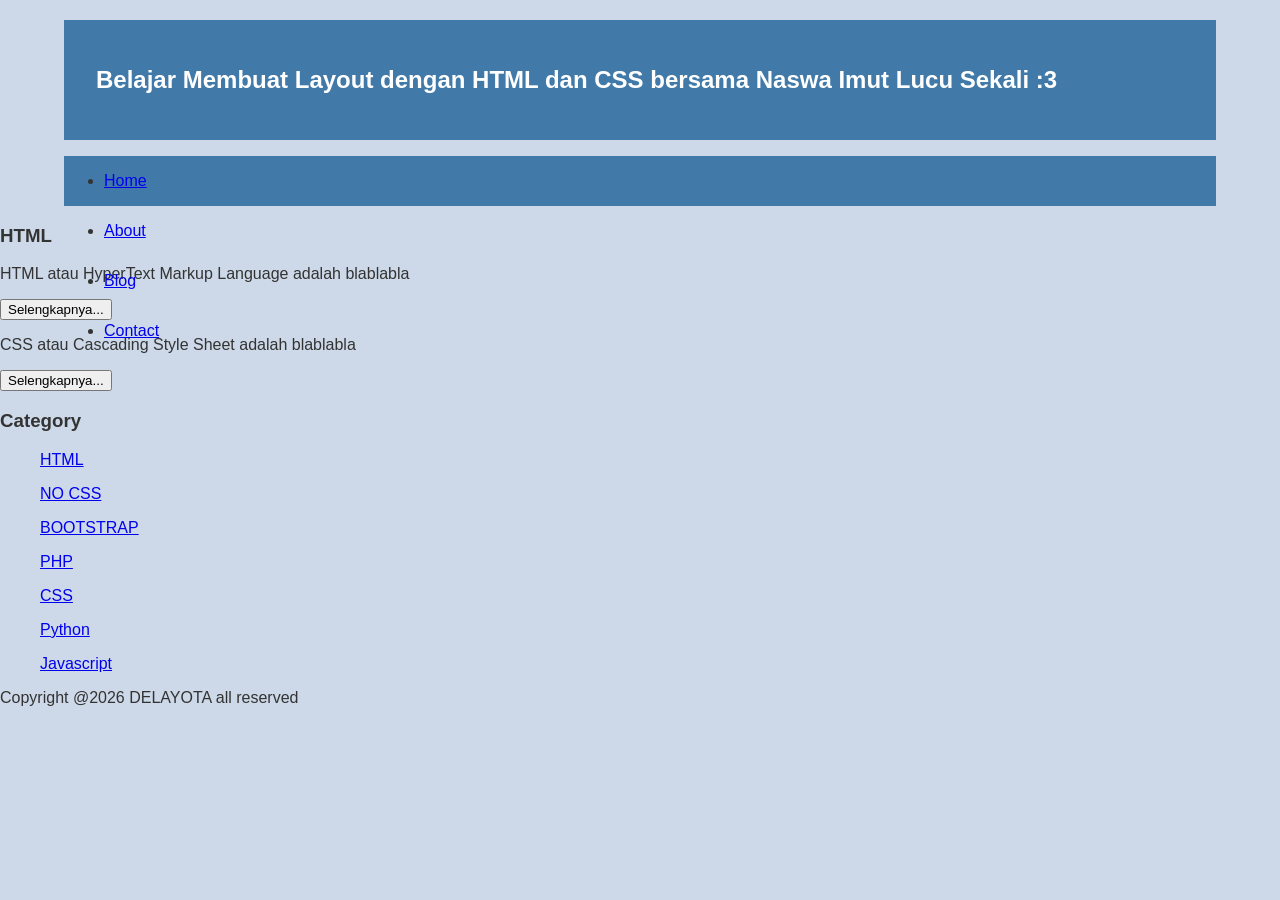
==== index.html @ 83fa827a "Update index.html" ====
<!DOCTYPE html>
<html>
  <head>
    <title>Delayota</title>
    <link rel="stylesheet" href="style.css">
  </head>
  <body>
	<div class="header">
		<div class="jarak">
           <h2>Belajar Membuat Layout dengan HTML dan CSS bersama Naswa Imut Lucu Sekali :3</h2>
		</div>
	</div>
	<div class="menu">
	   	<ul>
       		 <li><a href="#">Home</a></li>
   	    	 <li><a href="#">About</a></li>
	    	 <li><a href="#">Blog</a></li>
	   		 <li><a href="#">Contact</a></li>
      	</ul>
	</div>

	<h3>HTML</h3>

	<p>HTML atau HyperText Markup Language adalah blablabla</p>
	<button>Selengkapnya...</button>
	<p>CSS atau Cascading Style Sheet adalah blablabla</p>
	<button>Selengkapnya...</button>

       <h3>Category</h3>
       <ul>
	<p><a href="#" >HTML</a></p>
	<p><a href="#" >NO CSS</a></p>
	<p><a href="#" >BOOTSTRAP</a></p>
	<p><a href="#" >PHP</a></p>
	<p><a href="#" >CSS</a></p>
	<p><a href="#" >Python</a></p>
	<p><a href="#" >Javascript</a></p>
       </ul>
	<p>Copyright @2026 DELAYOTA all reserved</p>
  </body>

</html>
---- style.css ----
body{
    background:#CDD9E8;
    color:#333;
    width:100%;
    font-family:sans-serif;
    margin:0 auto;
}

.header{
    width:90%;
    margin:auto;
    height:120px;
    line-height:120px;
    background:#417aa8;
    color:#fff;
}

.jarak{
    padding:0 2pc;
}

.menu{
    background-color:#417aa8;
    height:50px;
    line-height:50px;
    position:relative;
    width:90%;
    margin:0 auto;
    padding:0 auto;
}
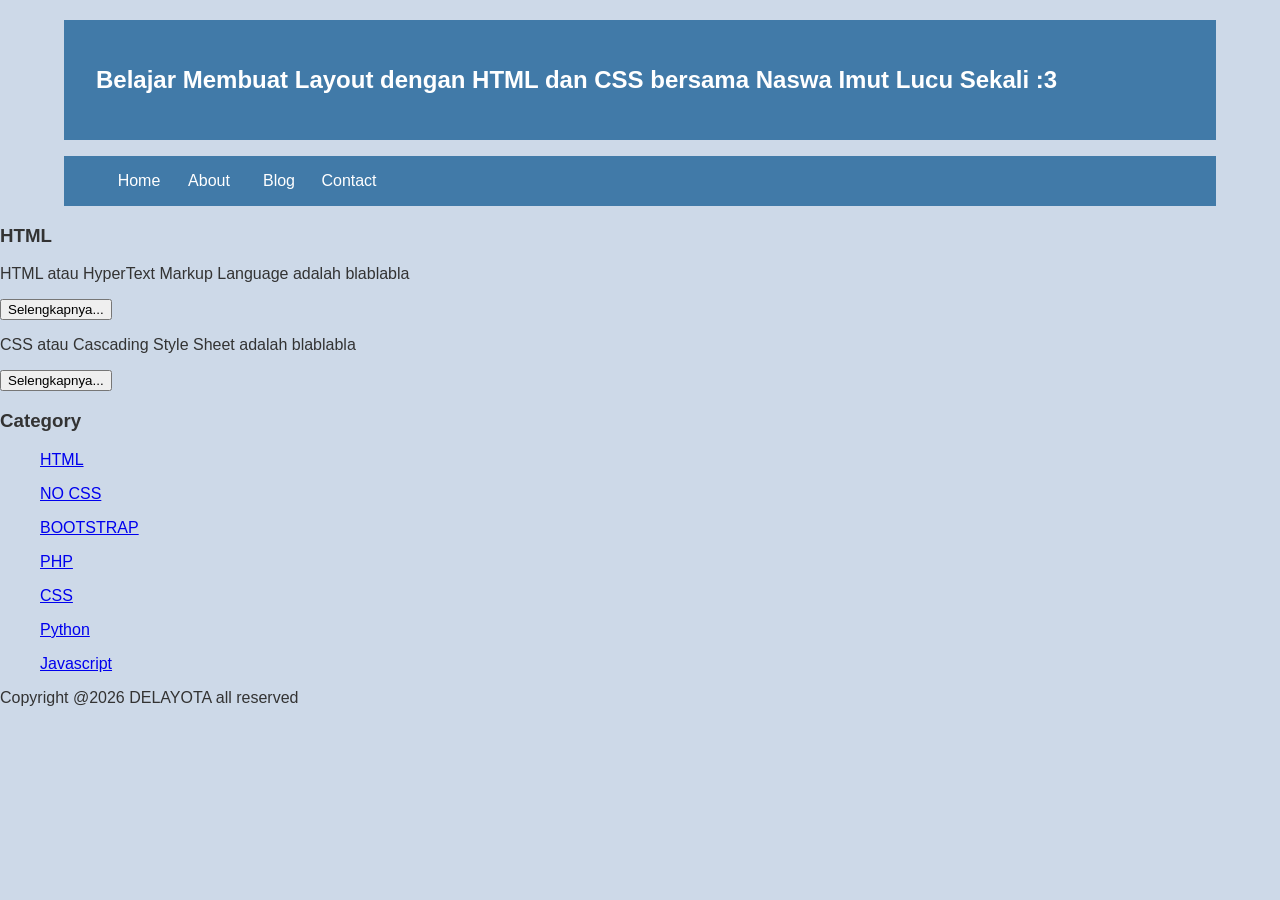
==== commit fc731ab4: "Update index.html" ====
--- a/index.html
+++ b/index.html
@@ -11,12 +11,12 @@
 		</div>
 	</div>
 	<div class="menu">
-	   	<ul>
-       		 <li><a href="#">Home</a></li>
-   	    	 <li><a href="#">About</a></li>
-	    	 <li><a href="#">Blog</a></li>
-	   		 <li><a href="#">Contact</a></li>
-      	</ul>
+	   		<ul>
+       				 <li><a href="index.html">Home</a></li>
+   	    			 <li><a href="about.html">About</a></li>
+	    			 <li><a href="blog.html">Blog</a></li>
+	   				 <li><a href="contact.html">Contact</a></li>
+      		</ul>
 	</div>
 
 	<h3>HTML</h3>
@@ -48,3 +48,6 @@
 
 
 
+
+
+
--- a/style.css
+++ b/style.css
@@ -15,10 +15,6 @@
     color:#fff;
 }
 
-.jarak{
-    padding:0 2pc;
-}
-
 .menu{
     background-color:#417aa8;
     height:50px;
@@ -29,9 +25,31 @@
     padding:0 auto;
 }
 
+.jarak{
+    padding:0 2pc;
+}
+
+.menu ul {
+    list-style:none;
+}
+
+.menu ul li a {
+    float:left;
+    width:70px;
+    display:block;
+    text-align:center;
+    color:#FFF;
+    text-decoration:none;
+}
+
+.menu ul li a:hover {
+    background-color:#4b88bb;
+    display:block;
+}
 
 
 
 
 
 
+
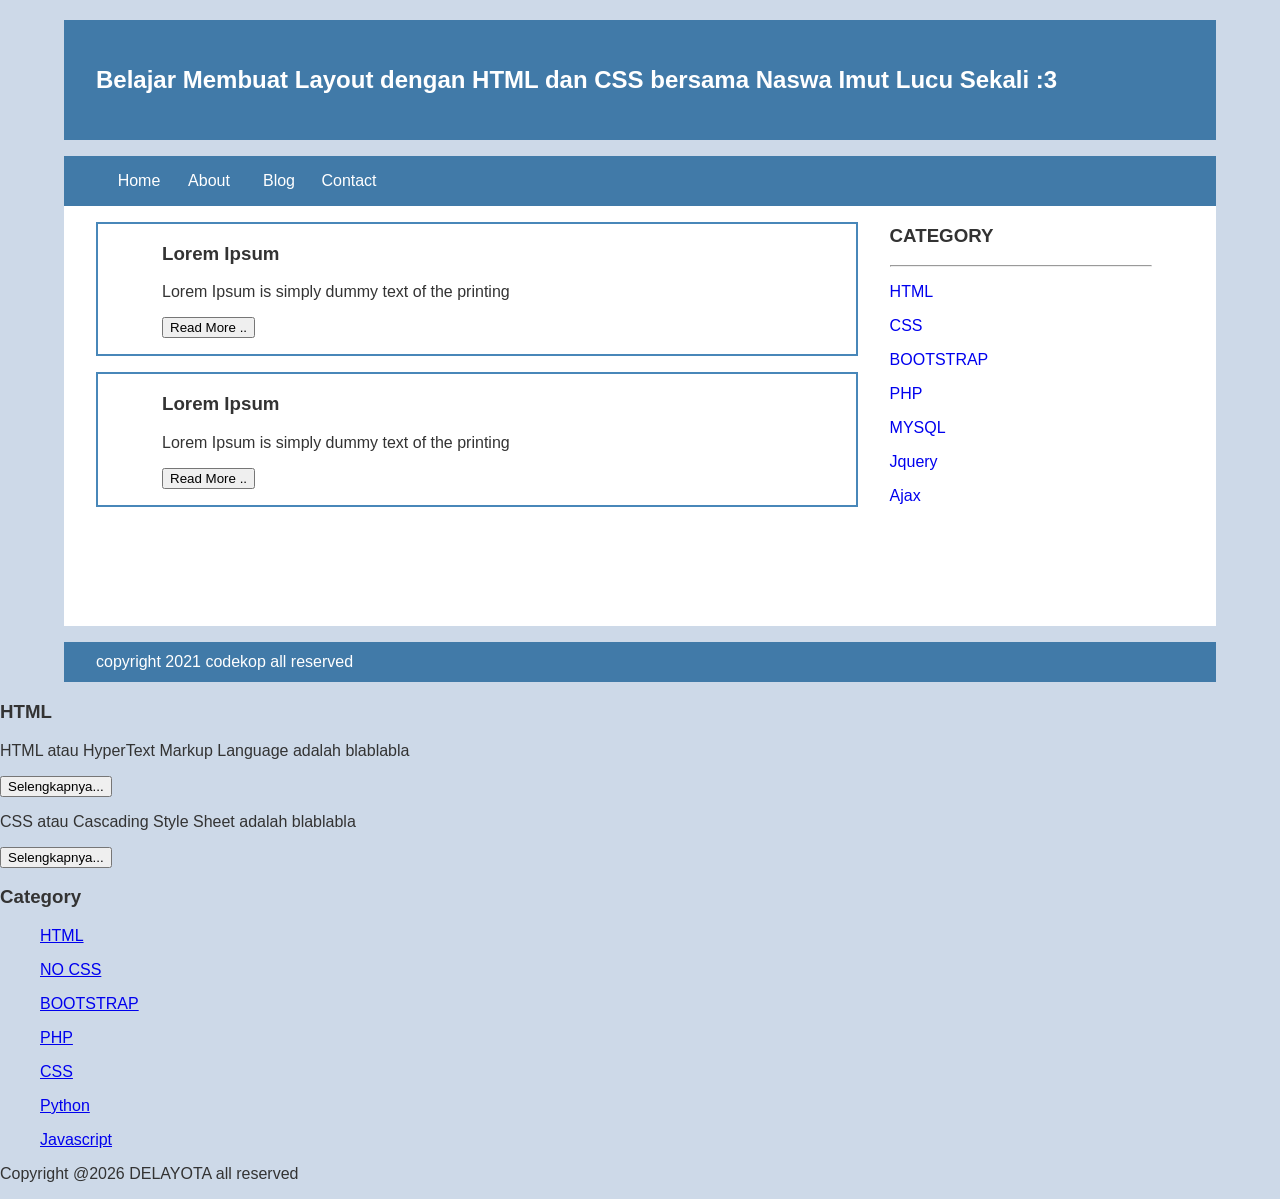
==== commit 692c1068: "Update index.html" ====
--- a/index.html
+++ b/index.html
@@ -18,7 +18,52 @@
 	   				 <li><a href="contact.html">Contact</a></li>
       		</ul>
 	</div>
-
+	<div class="content">
+			<div class="jarak">
+					<!-- kiri -->
+					<div class="kiri">
+							<!-- blog -->
+							<div class="border">
+									<div class="jarak">
+											<h3>Lorem Ipsum</h3>
+											<p>Lorem Ipsum is simply dummy text of the printing</p>
+											<button class="btn">Read More ..</button>
+									</div>
+							</div>
+							<!-- end blog -->
+							<!-- blog -->
+							<div class="border">
+									<div class="jarak">
+											<h3>Lorem Ipsum</h3>
+											<p>Lorem Ipsum is simply dummy text of the printing</p>
+											<button class="btn">Read More ..</button>
+									</div>
+							</div>
+							<!-- end blog -->
+					</div>
+					<!-- kiri -->
+					<!-- kanan -->
+					<div class="kanan">
+							<div class="jarak">
+									<h3>CATEGORY</h3>
+									<hr/>
+									<p><a href="#" class="undercor">HTML</a></p>
+									<p><a href="#" class="undercor">CSS</a></p>
+									<p><a href="#" class="undercor">BOOTSTRAP</a></p>
+									<p><a href="#" class="undercor">PHP</a></p>
+									<p><a href="#" class="undercor">MYSQL</a></p>
+									<p><a href="#" class="undercor">Jquery</a></p>
+									<p><a href="#" class="undercor">Ajax</a></p>
+							</div>
+					</div>
+					<!-- kanan -->
+			</div>
+	</div>
+	<div class="footer">
+			<div class="jarak">
+					<p>copyright 2021 codekop all reserved</p>
+			</div>
+	</div>
 	<h3>HTML</h3>
 
 	<p>HTML atau HyperText Markup Language adalah blablabla</p>
--- a/style.css
+++ b/style.css
@@ -47,6 +47,52 @@
     display:block;
 }
 
+.content{
+    width:90%;
+    margin:auto;
+    height:420px;
+    padding:0.1px;
+    background:#fff;
+    color:#333;
+}
+
+.border{
+    border:2px solid #4887b9;
+    margin-top:1pc;
+    padding-bottom:1pc;
+    padding-left:2pc;
+    padding-right:2pc;
+}
+
+.kiri{
+    width:70%;
+    float:left;
+    margin:auto;
+    background:#fff;
+    height:420px;
+}
+
+.kanan{
+    width:30%;
+    float:left;
+    margin:auto;
+    background:#fff;
+    height:420px;
+}
+
+.undercor{
+    text-decoration:none;
+}
+
+.footer{
+    width:90%;
+    margin:auto;
+    height:40px;
+    line-height:40px;
+    background:#417aa8;
+    color:#fff;
+    margin-bottom: 1pc;
+}
 
 
 
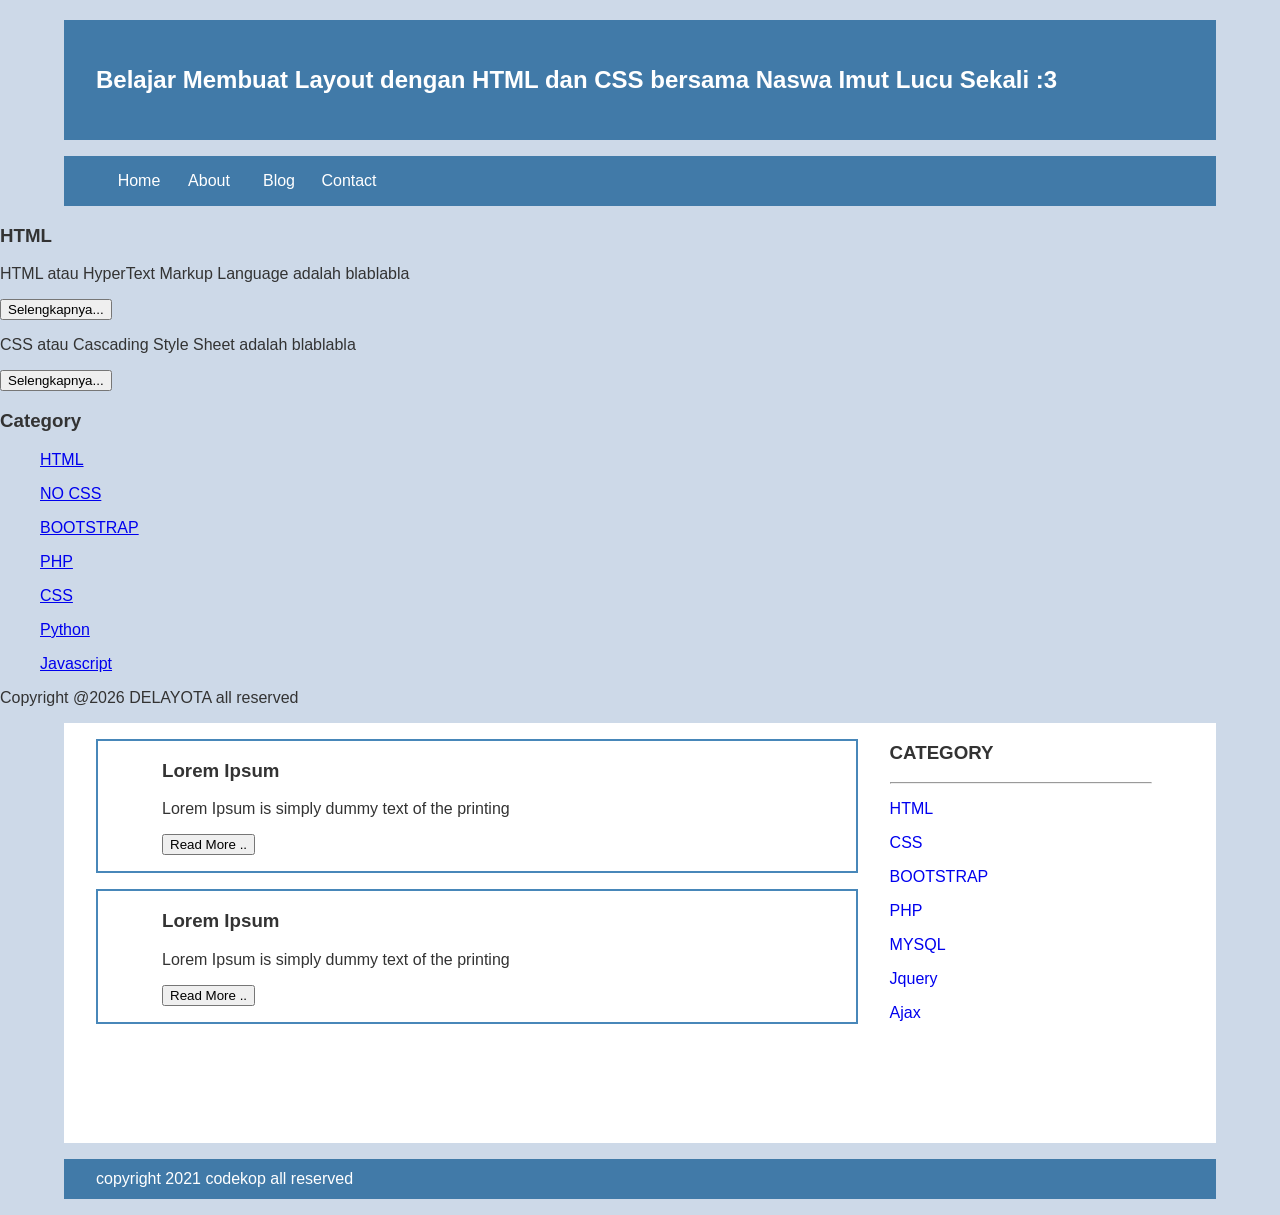
==== commit b8e5b8df: "Update index.html" ====
--- a/index.html
+++ b/index.html
@@ -18,6 +18,25 @@
 	   				 <li><a href="contact.html">Contact</a></li>
       		</ul>
 	</div>
+	<h3>HTML</h3>
+
+	<p>HTML atau HyperText Markup Language adalah blablabla</p>
+	<button>Selengkapnya...</button>
+	<p>CSS atau Cascading Style Sheet adalah blablabla</p>
+	<button>Selengkapnya...</button>
+
+       <h3>Category</h3>
+       <ul>
+	<p><a href="#" >HTML</a></p>
+	<p><a href="#" >NO CSS</a></p>
+	<p><a href="#" >BOOTSTRAP</a></p>
+	<p><a href="#" >PHP</a></p>
+	<p><a href="#" >CSS</a></p>
+	<p><a href="#" >Python</a></p>
+	<p><a href="#" >Javascript</a></p>
+       </ul>
+	<p>Copyright @2026 DELAYOTA all reserved</p>
+  </body>
 	<div class="content">
 			<div class="jarak">
 					<!-- kiri -->
@@ -64,26 +83,6 @@
 					<p>copyright 2021 codekop all reserved</p>
 			</div>
 	</div>
-	<h3>HTML</h3>
-
-	<p>HTML atau HyperText Markup Language adalah blablabla</p>
-	<button>Selengkapnya...</button>
-	<p>CSS atau Cascading Style Sheet adalah blablabla</p>
-	<button>Selengkapnya...</button>
-
-       <h3>Category</h3>
-       <ul>
-	<p><a href="#" >HTML</a></p>
-	<p><a href="#" >NO CSS</a></p>
-	<p><a href="#" >BOOTSTRAP</a></p>
-	<p><a href="#" >PHP</a></p>
-	<p><a href="#" >CSS</a></p>
-	<p><a href="#" >Python</a></p>
-	<p><a href="#" >Javascript</a></p>
-       </ul>
-	<p>Copyright @2026 DELAYOTA all reserved</p>
-  </body>
-
 </html>
 
 
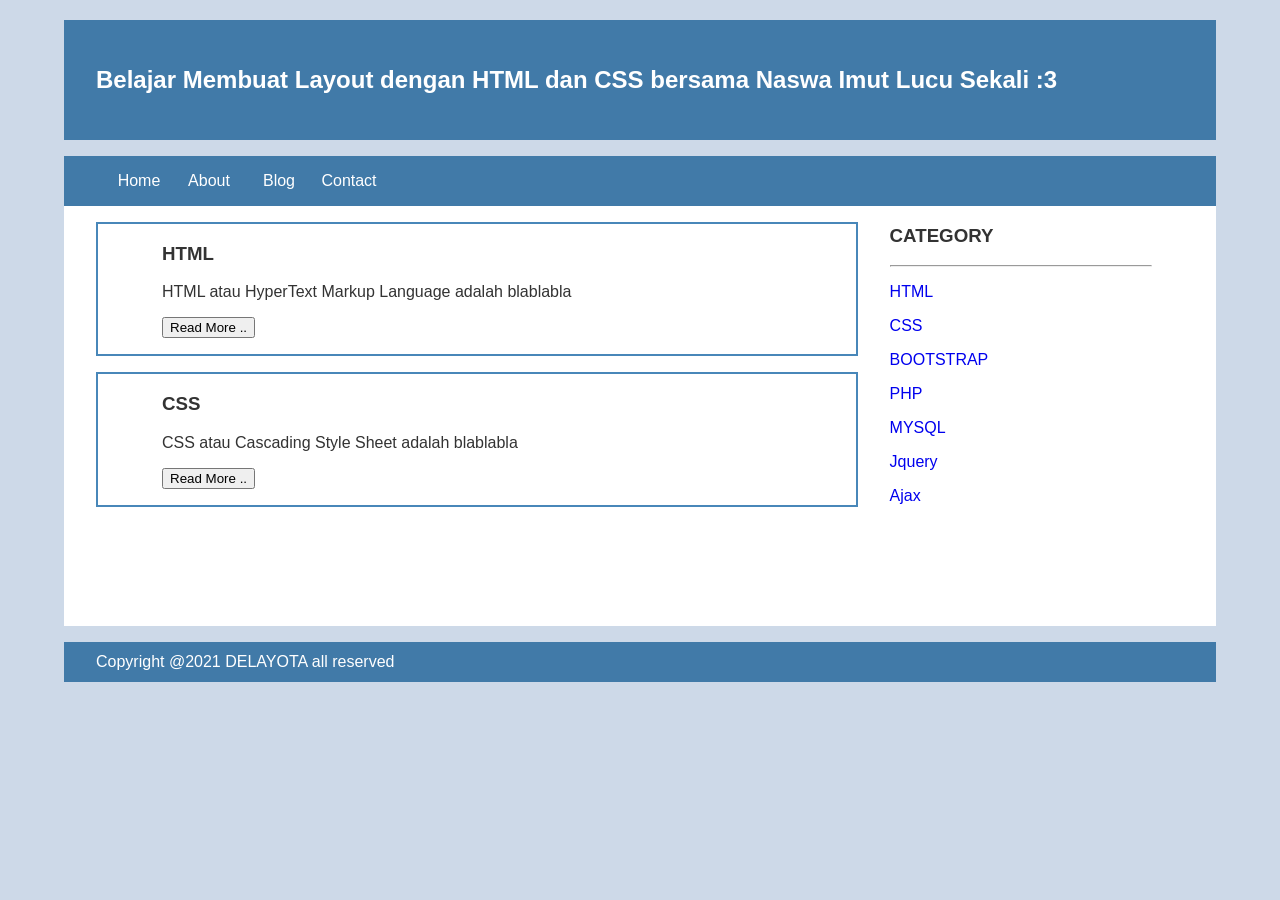
==== commit c70251f2: "Update index.html" ====
--- a/index.html
+++ b/index.html
@@ -18,25 +18,6 @@
 	   				 <li><a href="contact.html">Contact</a></li>
       		</ul>
 	</div>
-	<h3>HTML</h3>
-
-	<p>HTML atau HyperText Markup Language adalah blablabla</p>
-	<button>Selengkapnya...</button>
-	<p>CSS atau Cascading Style Sheet adalah blablabla</p>
-	<button>Selengkapnya...</button>
-
-       <h3>Category</h3>
-       <ul>
-	<p><a href="#" >HTML</a></p>
-	<p><a href="#" >NO CSS</a></p>
-	<p><a href="#" >BOOTSTRAP</a></p>
-	<p><a href="#" >PHP</a></p>
-	<p><a href="#" >CSS</a></p>
-	<p><a href="#" >Python</a></p>
-	<p><a href="#" >Javascript</a></p>
-       </ul>
-	<p>Copyright @2026 DELAYOTA all reserved</p>
-  </body>
 	<div class="content">
 			<div class="jarak">
 					<!-- kiri -->
@@ -44,8 +25,8 @@
 							<!-- blog -->
 							<div class="border">
 									<div class="jarak">
-											<h3>Lorem Ipsum</h3>
-											<p>Lorem Ipsum is simply dummy text of the printing</p>
+											<h3>HTML</h3>
+											<p>HTML atau HyperText Markup Language adalah blablabla</p>
 											<button class="btn">Read More ..</button>
 									</div>
 							</div>
@@ -53,8 +34,8 @@
 							<!-- blog -->
 							<div class="border">
 									<div class="jarak">
-											<h3>Lorem Ipsum</h3>
-											<p>Lorem Ipsum is simply dummy text of the printing</p>
+											<h3>CSS</h3>
+											<p>CSS atau Cascading Style Sheet adalah blablabla</p>
 											<button class="btn">Read More ..</button>
 									</div>
 							</div>
@@ -80,9 +61,10 @@
 	</div>
 	<div class="footer">
 			<div class="jarak">
-					<p>copyright 2021 codekop all reserved</p>
+					<p>Copyright @2021 DELAYOTA all reserved</p>
 			</div>
 	</div>
+  </body>
 </html>
 
 
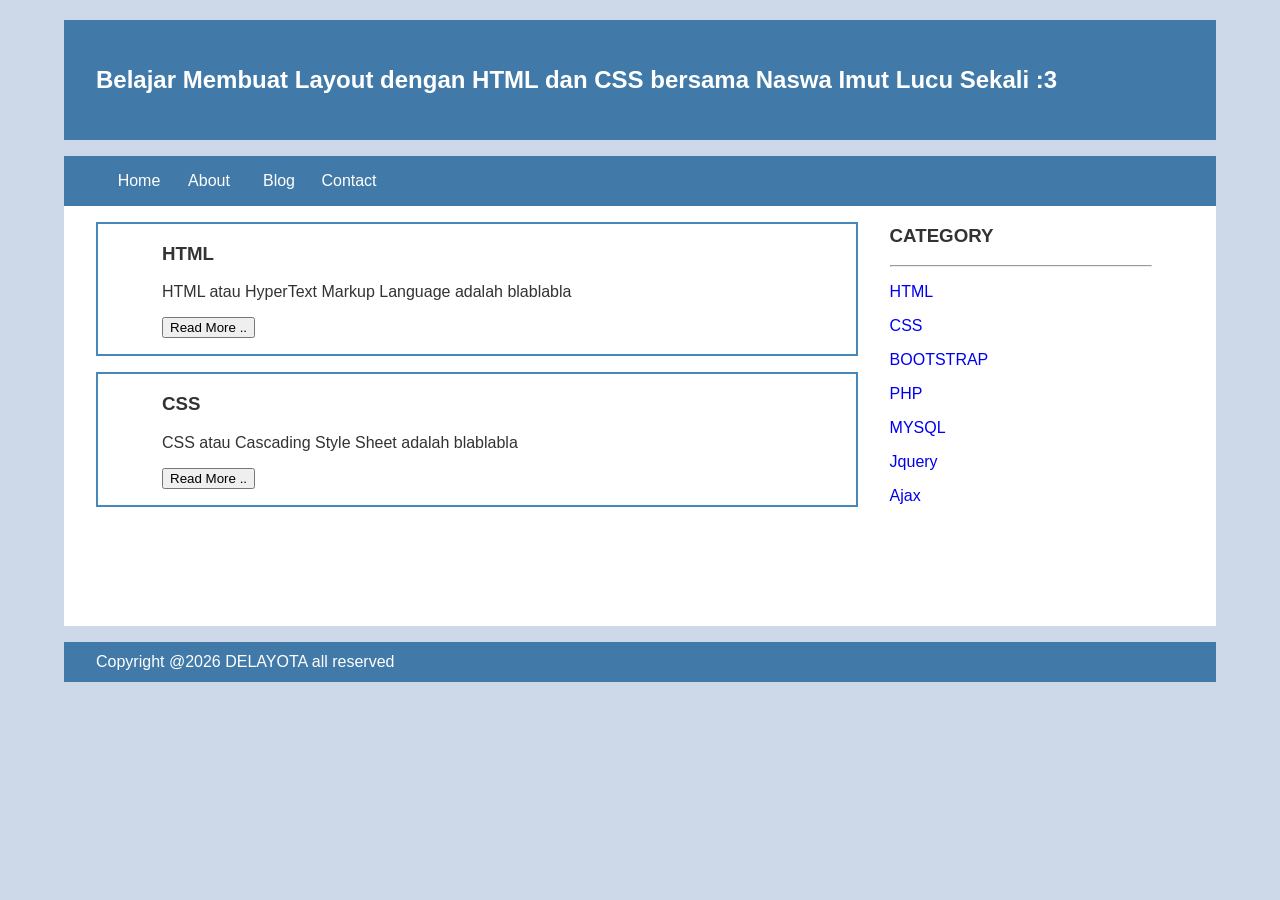
==== commit 4a6545c4: "Update index.html" ====
--- a/index.html
+++ b/index.html
@@ -61,7 +61,7 @@
 	</div>
 	<div class="footer">
 			<div class="jarak">
-					<p>Copyright @2021 DELAYOTA all reserved</p>
+					<p>Copyright @2026 DELAYOTA all reserved</p>
 			</div>
 	</div>
   </body>
